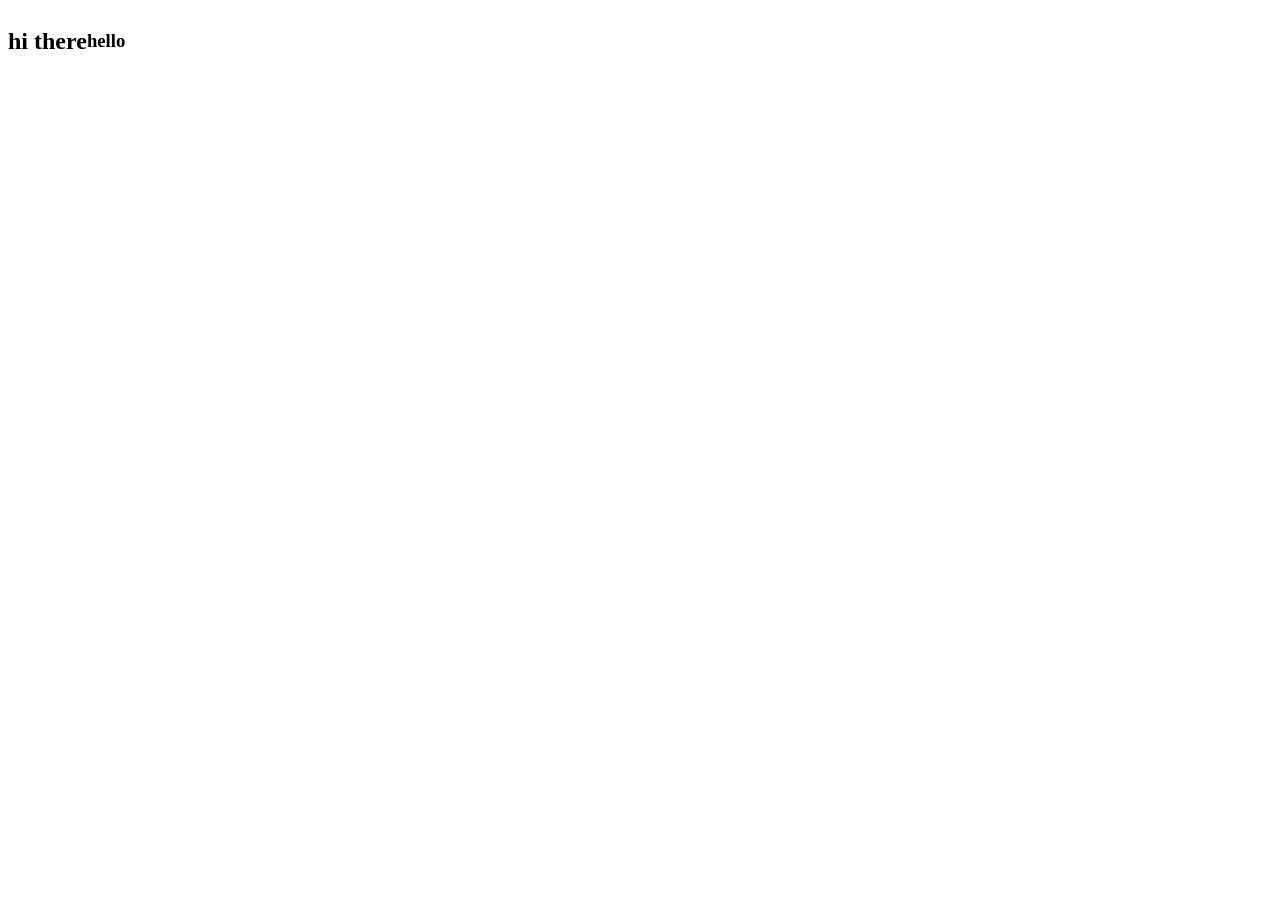
==== week-1/Assignment-1/index.html @ 429ddd6c "first webdev commit" ====
<html>
    <head>
        <title>Assignment 1</title>
    </head>
    <body>
        <!-- Approach 1 -->
        <!-- <div style="display: flex; box-sizing: border-box; border: 2px solid black; background-color: lightpink;">
            <h2 style="box-sizing: border-box; border: 2px solid black;">hi there</h2>
            <h3 style="box-sizing: border-box; border: 2px solid black; padding: 5px 5px 5px 5px; display: flex; justify-content: center; align-items: center;">hello</h3>
        </div> -->

        <!-- Approach 2 -->
        <!-- <div style="display: flex; box-sizing: border-box; border: 2px solid black; background-color: lightpink;">
            <h2 style="box-sizing: border-box; border: 2px solid black;">hi there</h2>
            <h3 style="box-sizing: border-box; border: 2px solid black;  display: flex; justify-content: center; align-items: center;">hello</h3>
        </div> -->

        <!-- Approach 3 -->
        <div style="display: flex; align-items: center;">
            <h2>hi there</h2>
            <h3>hello</h3>
        </div>
    </body>
</html>
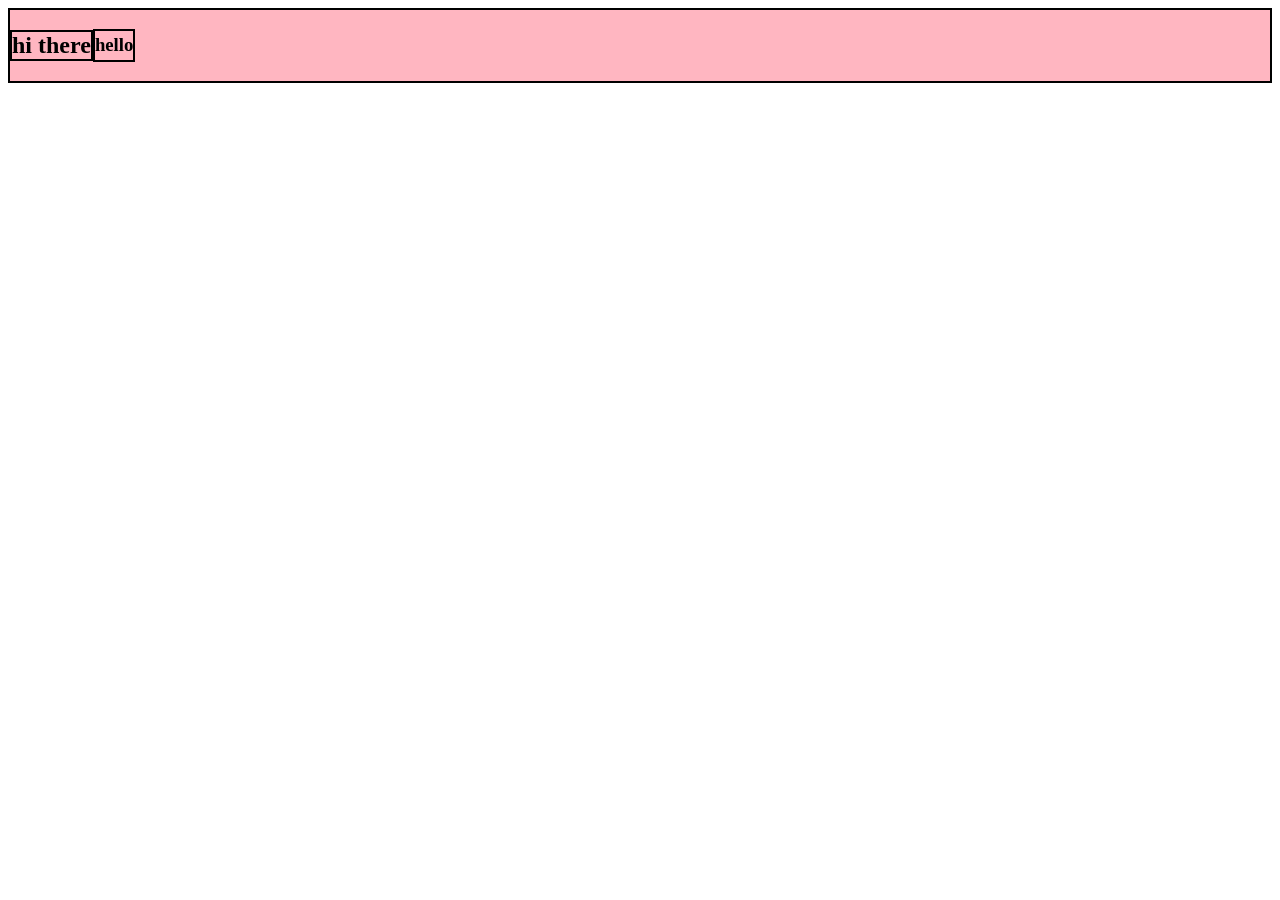
==== commit 2be83445: "updated webdev>week-1>Assignment-1> readme.md" ====
--- a/week-1/Assignment-1/index.html
+++ b/week-1/Assignment-1/index.html
@@ -10,15 +10,15 @@
         </div> -->
 
         <!-- Approach 2 -->
-        <!-- <div style="display: flex; box-sizing: border-box; border: 2px solid black; background-color: lightpink;">
+        <div style="display: flex; box-sizing: border-box; border: 2px solid black; background-color: lightpink;">
             <h2 style="box-sizing: border-box; border: 2px solid black;">hi there</h2>
             <h3 style="box-sizing: border-box; border: 2px solid black;  display: flex; justify-content: center; align-items: center;">hello</h3>
-        </div> -->
+        </div>
 
         <!-- Approach 3 -->
-        <div style="display: flex; align-items: center;">
+        <!-- <div style="display: flex; align-items: center;">
             <h2>hi there</h2>
             <h3>hello</h3>
-        </div>
+        </div> -->
     </body>
 </html>
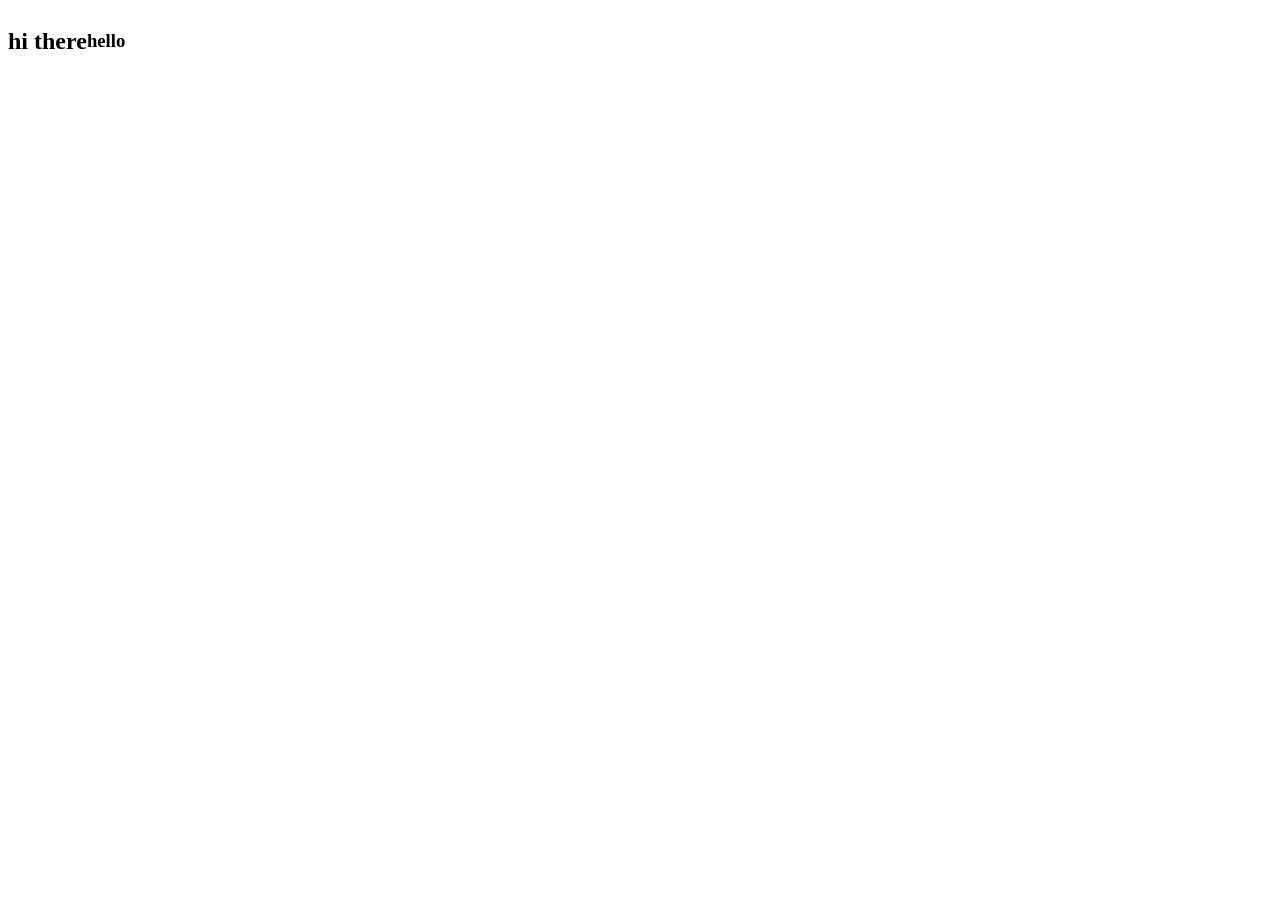
==== commit 0d6678fc: "updated webdev > week-1 > Assignment-2 > layout" ====
--- a/week-1/Assignment-1/index.html
+++ b/week-1/Assignment-1/index.html
@@ -10,15 +10,15 @@
         </div> -->
 
         <!-- Approach 2 -->
-        <div style="display: flex; box-sizing: border-box; border: 2px solid black; background-color: lightpink;">
+        <!-- <div style="display: flex; box-sizing: border-box; border: 2px solid black; background-color: lightpink;">
             <h2 style="box-sizing: border-box; border: 2px solid black;">hi there</h2>
             <h3 style="box-sizing: border-box; border: 2px solid black;  display: flex; justify-content: center; align-items: center;">hello</h3>
-        </div>
+        </div> -->
 
         <!-- Approach 3 -->
-        <!-- <div style="display: flex; align-items: center;">
+        <div style="display: flex; align-items: center;">
             <h2>hi there</h2>
             <h3>hello</h3>
-        </div> -->
+        </div>
     </body>
 </html>
